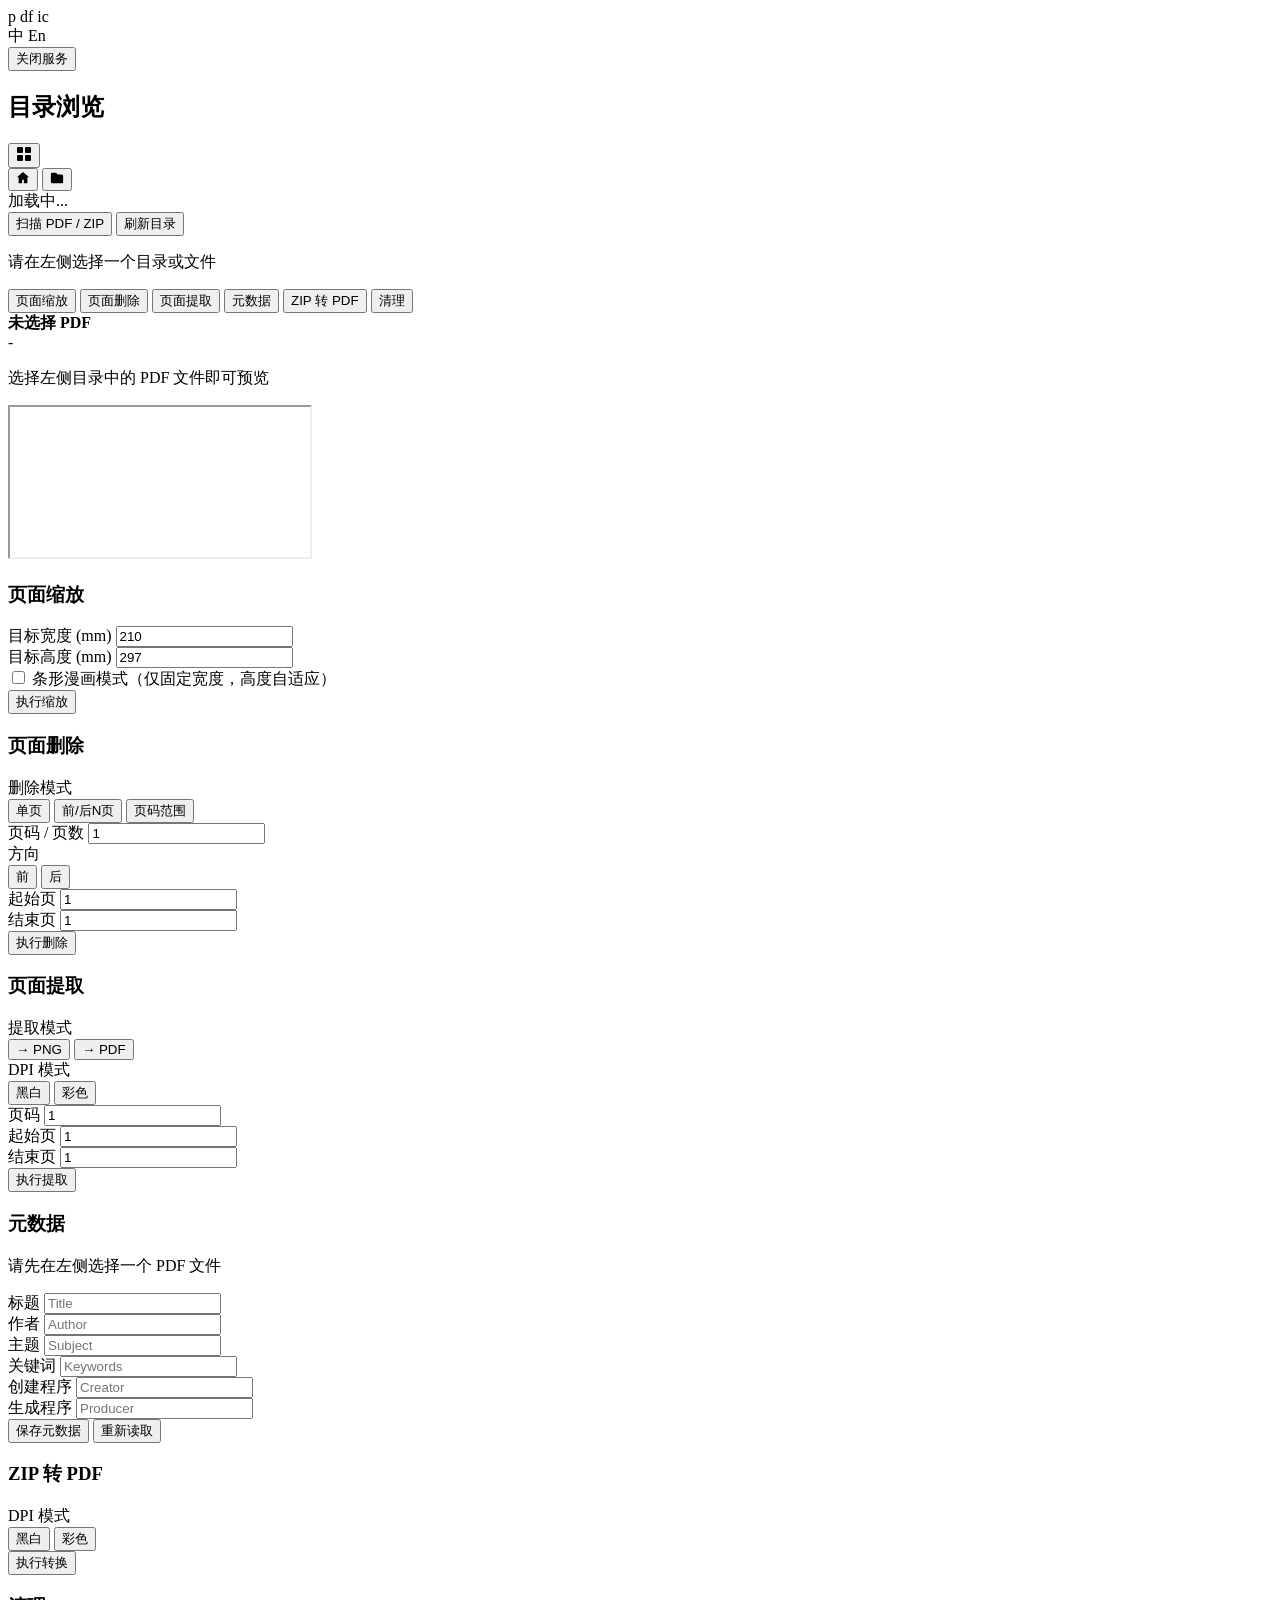
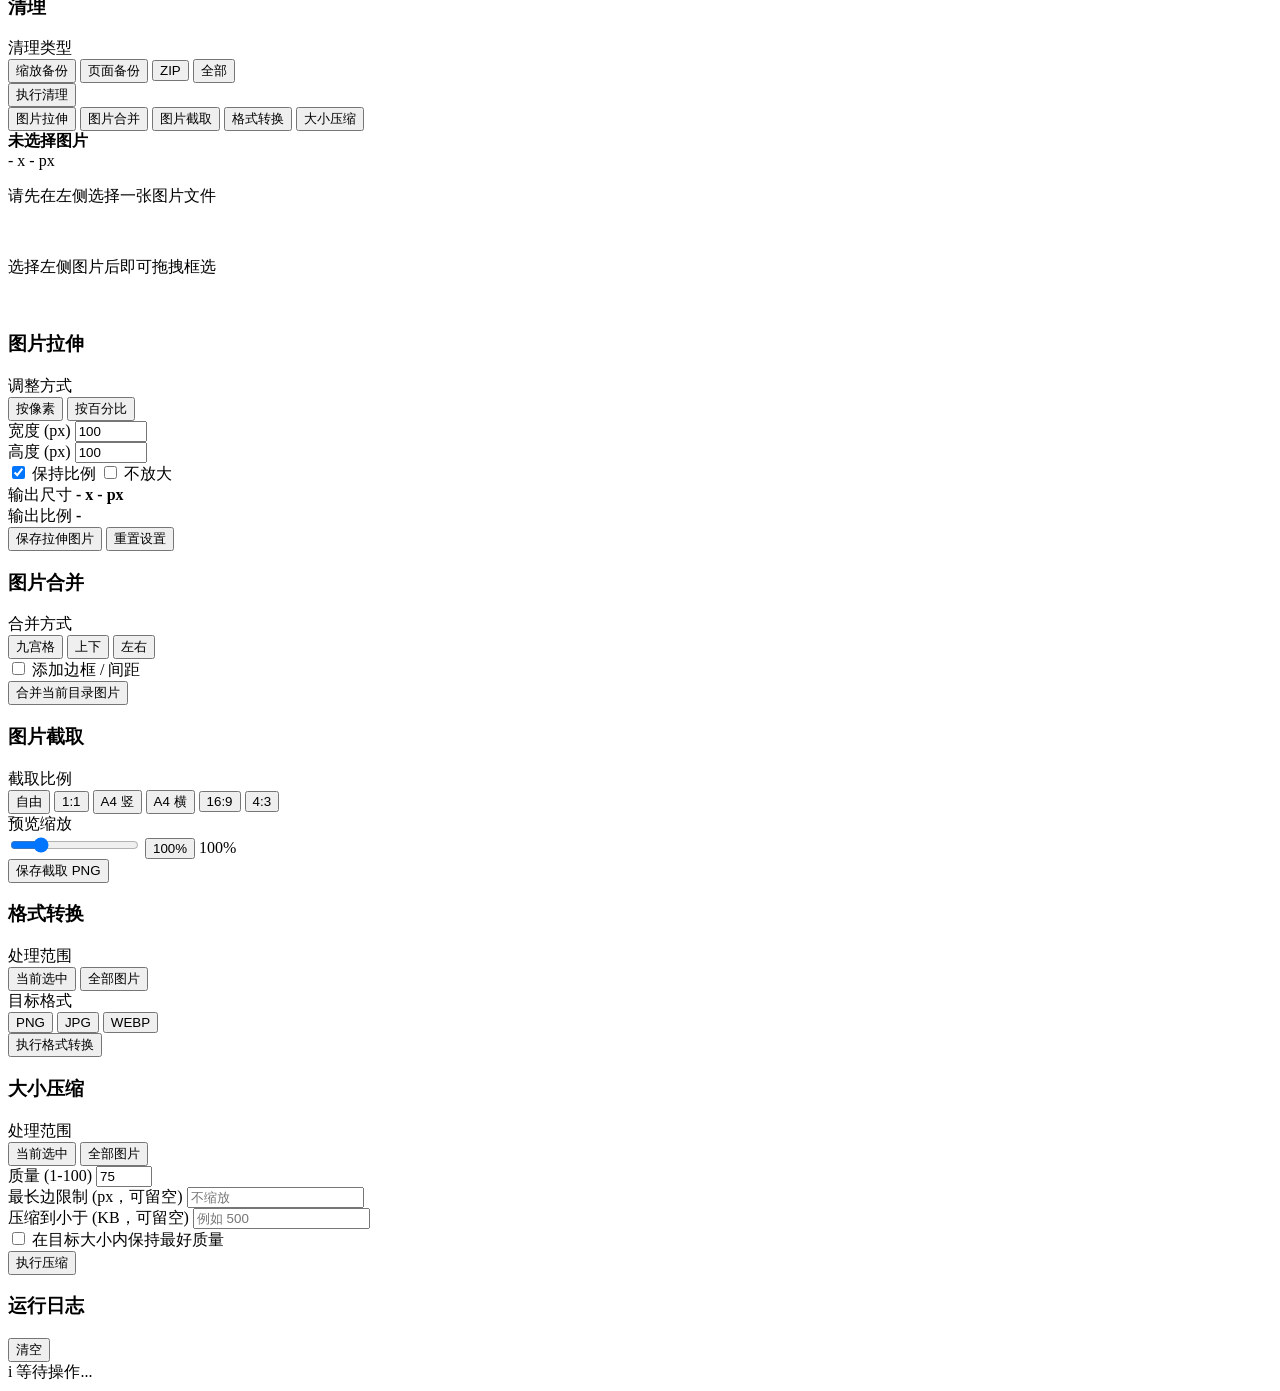
==== pixelforge_web/templates/index.html @ 55b8fd38 "feat(web): add PDF/Image theme colors and redesign delete direction toggle - Introduce per-mode them" ====
<!DOCTYPE html>
<html lang="zh-CN">
<head>
    <meta charset="UTF-8">
    <meta name="viewport" content="width=device-width, initial-scale=1.0">
    <meta http-equiv="Cache-Control" content="no-cache, no-store, must-revalidate">
    <meta http-equiv="Pragma" content="no-cache">
    <meta http-equiv="Expires" content="0">
    <title>PixelForge</title>
    <link rel="stylesheet" href="/static/style.css?v=29">
</head>
<body>
    <header>
        <div class="brand">
            <div class="p-toggle" id="modePill" data-active="pdf" role="button" tabindex="0" data-i18n-title="modePill.title">
                <span class="p-badge">p</span>
                <span class="p-suffix">
                    <span class="p-suffix-text active" data-page="pdf">df</span>
                    <span class="p-suffix-text" data-page="image">ic</span>
                </span>
            </div>
        </div>
        <div class="header-right">
            <div class="lang-toggle" id="langToggle" data-active="zh" role="button" tabindex="0" title="中文 / English">
                <span class="lang-opt active" data-lang="zh">中</span>
                <span class="lang-opt" data-lang="en">En</span>
            </div>
            <button id="shutdownBtn" class="shutdown-btn" data-i18n="shutdownBtn" data-i18n-title="shutdownBtn.title">关闭服务</button>
        </div>
    </header>

    <div class="main-layout">
        <aside class="sidebar" data-root="{{ home }}">
            <div class="sidebar-header">
                <h2 data-i18n="sidebar.title">目录浏览</h2>
                <button id="viewToggleBtn" class="view-toggle-btn" data-i18n-title="viewToggleBtn.title">
                    <svg class="icon-grid" width="16" height="16" viewBox="0 0 16 16" fill="currentColor"><rect x="1" y="1" width="6" height="6" rx="1"/><rect x="9" y="1" width="6" height="6" rx="1"/><rect x="1" y="9" width="6" height="6" rx="1"/><rect x="9" y="9" width="6" height="6" rx="1"/></svg>
                </button>
            </div>
            <div class="path-bar">
                <button id="rootBtn" class="btn btn-sm root-btn" data-i18n-title="rootBtn.title">
                    <svg width="14" height="14" viewBox="0 0 16 16" fill="currentColor"><path d="M8 1L1 7h2v7h4v-4h2v4h4V7h2L8 1z"/></svg>
                </button>
                <button id="openFolderBtn" class="btn btn-sm" data-i18n-title="openFolderBtn.title">
                    <svg width="14" height="14" viewBox="0 0 16 16" fill="currentColor"><path d="M1 3.5A1.5 1.5 0 0 1 2.5 2h3.879a1.5 1.5 0 0 1 1.06.44L9 4H13.5A1.5 1.5 0 0 1 15 5.5v7a1.5 1.5 0 0 1-1.5 1.5h-11A1.5 1.5 0 0 1 1 12.5v-9z"/></svg>
                </button>
            </div>
            <div id="breadcrumb" class="breadcrumb"></div>
            <div id="fileTree" class="file-tree">
                <div class="loading" data-i18n="fileTree.loading">加载中...</div>
            </div>
            <div class="sidebar-footer">
                <button id="scanBtn" class="btn btn-sm" data-i18n="scanBtn">扫描 PDF / ZIP</button>
                <button id="refreshBtn" class="btn btn-sm" data-i18n="refreshBtn">刷新目录</button>
            </div>
        </aside>

        <main class="content">
            <div id="selectionInfo" class="selection-info">
                <p data-i18n="selectionInfo">请在左侧选择一个目录或文件</p>
            </div>

            <section id="pdfPage" class="tool-page active">
                <div class="tabs">
                    <button class="tab active" data-tab="resize" data-i18n="tab.resize">页面缩放</button>
                    <button class="tab" data-tab="delete" data-i18n="tab.delete">页面删除</button>
                    <button class="tab" data-tab="extract" data-i18n="tab.extract">页面提取</button>
                    <button class="tab" data-tab="metadata" data-i18n="tab.metadata">元数据</button>
                    <button class="tab" data-tab="zip2pdf" data-i18n="tab.zip2pdf">ZIP 转 PDF</button>
                    <button class="tab" data-tab="clean" data-i18n="tab.clean">清理</button>
                </div>

                <div class="pdf-preview-pane">
                    <div class="image-preview-head">
                        <div><strong id="pdfPreviewName" data-i18n="pdfPreviewName">未选择 PDF</strong></div>
                        <span class="image-preview-dims" id="pdfPreviewDims">-</span>
                    </div>
                    <div id="previewPlaceholder" class="preview-placeholder">
                        <p data-i18n="previewPlaceholder">选择左侧目录中的 PDF 文件即可预览</p>
                    </div>
                    <div id="previewContainer" class="preview-container hidden">
                        <div class="preview-info" id="previewInfo"></div>
                        <iframe id="previewFrame" class="preview-frame"></iframe>
                    </div>
                </div>

                <div class="pdf-panel-stack">
                    <div class="tab-panel active pdf-tool-panel" id="panel-resize">
                        <div class="image-tool-header"><h3 data-i18n="panel-resize.h3">页面缩放</h3></div>
                        <div class="resize-size-row">
                            <div class="form-group">
                                <label data-i18n="resizeWidth.label">目标宽度 (mm)</label>
                                <input type="number" id="resizeWidth" value="210" step="0.1">
                            </div>
                            <div class="form-group">
                                <label data-i18n="resizeHeight.label">目标高度 (mm)</label>
                                <input type="number" id="resizeHeight" value="297" step="0.1">
                            </div>
                        </div>
                        <div class="form-group checkbox-group">
                            <label><input type="checkbox" id="resizeStrip"> <span data-i18n="resizeStrip.label">条形漫画模式（仅固定宽度，高度自适应）</span></label>
                        </div>
                        <div class="action-row">
                            <button class="btn btn-primary" id="resizeBtn" data-i18n="resizeBtn">执行缩放</button>
                        </div>
                    </div>

                    <div class="tab-panel pdf-tool-panel" id="panel-delete">
                        <div class="image-tool-header"><h3 data-i18n="panel-delete.h3">页面删除</h3></div>
                        <div class="form-group">
                            <label data-i18n="deleteMode.label">删除模式</label>
                            <div class="segmented-control segmented-3col" id="deleteMode">
                                <button class="segmented-option active" data-value="single" data-i18n="deleteMode.single">单页</button>
                                <button class="segmented-option" data-value="range" data-i18n="deleteMode.range">前/后N页</button>
                                <button class="segmented-option" data-value="range-se" data-i18n="deleteMode.range-se">页码范围</button>
                            </div>
                        </div>
                        <div class="resize-size-row">
                            <div class="form-group" id="deleteCountGroup">
                                <label data-i18n="deleteCount.label">页码 / 页数</label>
                                <input type="number" id="deleteCount" value="1" min="1">
                            </div>
                            <div class="form-group" id="deleteBackGroup">
                                <label data-i18n="deleteBack.label">方向</label>
                                <div class="segmented-control" id="deleteBack">
                                    <button type="button" class="segmented-option active" data-value="front" data-i18n="deleteBack.front">前</button>
                                    <button type="button" class="segmented-option" data-value="back" data-i18n="deleteBack.back">后</button>
                                </div>
                            </div>
                            <div class="form-group hidden" id="deleteStartGroup">
                                <label data-i18n="deleteStart.label">起始页</label>
                                <input type="number" id="deleteStart" value="1" min="1">
                            </div>
                            <div class="form-group hidden" id="deleteEndGroup">
                                <label data-i18n="deleteEnd.label">结束页</label>
                                <input type="number" id="deleteEnd" value="1" min="1">
                            </div>
                        </div>
                        <div class="action-row">
                            <button class="btn btn-primary" id="deleteBtn" data-i18n="deleteBtn">执行删除</button>
                        </div>
                    </div>

                    <div class="tab-panel pdf-tool-panel" id="panel-extract">
                        <div class="image-tool-header"><h3 data-i18n="panel-extract.h3">页面提取</h3></div>
                        <div class="form-group">
                            <label data-i18n="extractMode.label">提取模式</label>
                            <div class="segmented-control" id="extractMode">
                                <button class="segmented-option active" data-value="png" data-i18n="extractMode.png">→ PNG</button>
                                <button class="segmented-option" data-value="pdf" data-i18n="extractMode.pdf">→ PDF</button>
                            </div>
                        </div>
                        <div class="form-group" id="extractDpiGroup">
                            <label data-i18n="extractDpi.label">DPI 模式</label>
                            <div class="segmented-control" id="extractDpi">
                                <button class="segmented-option active" data-value="bw" data-i18n="extractDpi.bw">黑白</button>
                                <button class="segmented-option" data-value="color" data-i18n="extractDpi.color">彩色</button>
                            </div>
                        </div>
                        <div class="resize-size-row">
                            <div class="form-group" id="extractPageGroup">
                                <label data-i18n="extractPage.label">页码</label>
                                <input type="number" id="extractPage" value="1" min="1">
                            </div>
                            <div class="form-group hidden" id="extractStartGroup">
                                <label data-i18n="extractStart.label">起始页</label>
                                <input type="number" id="extractStart" value="1" min="1">
                            </div>
                            <div class="form-group hidden" id="extractEndGroup">
                                <label data-i18n="extractEnd.label">结束页</label>
                                <input type="number" id="extractEnd" value="1" min="1">
                            </div>
                        </div>
                        <div class="action-row">
                            <button class="btn btn-primary" id="extractBtn" data-i18n="extractBtn">执行提取</button>
                        </div>
                    </div>

                    <div class="tab-panel pdf-tool-panel" id="panel-metadata">
                        <div class="image-tool-header"><h3 data-i18n="panel-metadata.h3">元数据</h3></div>
                        <div id="metadataPlaceholder" class="metadata-placeholder">
                            <p data-i18n="metadataPlaceholder">请先在左侧选择一个 PDF 文件</p>
                        </div>
                        <div id="metadataForm" class="metadata-form hidden">
                            <div class="metadata-file" id="metadataFileInfo"></div>
                            <div class="resize-size-row">
                                <div class="form-group">
                                    <label data-i18n="metaTitle.label">标题</label>
                                    <input type="text" id="metaTitle" placeholder="Title">
                                </div>
                                <div class="form-group">
                                    <label data-i18n="metaAuthor.label">作者</label>
                                    <input type="text" id="metaAuthor" placeholder="Author">
                                </div>
                            </div>
                            <div class="resize-size-row">
                                <div class="form-group">
                                    <label data-i18n="metaSubject.label">主题</label>
                                    <input type="text" id="metaSubject" placeholder="Subject">
                                </div>
                                <div class="form-group">
                                    <label data-i18n="metaKeywords.label">关键词</label>
                                    <input type="text" id="metaKeywords" placeholder="Keywords">
                                </div>
                            </div>
                            <div class="resize-size-row">
                                <div class="form-group">
                                    <label data-i18n="metaCreator.label">创建程序</label>
                                    <input type="text" id="metaCreator" placeholder="Creator">
                                </div>
                                <div class="form-group">
                                    <label data-i18n="metaProducer.label">生成程序</label>
                                    <input type="text" id="metaProducer" placeholder="Producer">
                                </div>
                            </div>
                            <div class="action-row">
                                <button class="btn btn-primary" id="metadataSaveBtn" data-i18n="metadataSaveBtn">保存元数据</button>
                                <button class="btn" id="metadataReloadBtn" data-i18n="metadataReloadBtn">重新读取</button>
                            </div>
                            <div id="metadataStatus" class="metadata-status"></div>
                        </div>
                    </div>

                    <div class="tab-panel pdf-tool-panel" id="panel-zip2pdf">
                        <div class="image-tool-header"><h3 data-i18n="panel-zip2pdf.h3">ZIP 转 PDF</h3></div>
                        <div class="form-group">
                            <label data-i18n="zipDpi.label">DPI 模式</label>
                            <div class="segmented-control" id="zipDpi">
                                <button class="segmented-option active" data-value="bw" data-i18n="zipDpi.bw">黑白</button>
                                <button class="segmented-option" data-value="color" data-i18n="zipDpi.color">彩色</button>
                            </div>
                        </div>
                        <div class="action-row">
                            <button class="btn btn-primary" id="zip2pdfBtn" data-i18n="zip2pdfBtn">执行转换</button>
                        </div>
                    </div>

                    <div class="tab-panel pdf-tool-panel" id="panel-clean">
                        <div class="image-tool-header"><h3 data-i18n="panel-clean.h3">清理</h3></div>
                        <div class="form-group">
                            <label data-i18n="cleanType.label">清理类型</label>
                            <div class="segmented-control segmented-4col" id="cleanType">
                                <button class="segmented-option active" data-value="x_backup" data-i18n="cleanType.x_backup">缩放备份</button>
                                <button class="segmented-option" data-value="y_backup" data-i18n="cleanType.y_backup">页面备份</button>
                                <button class="segmented-option" data-value="zip" data-i18n="cleanType.zip">ZIP</button>
                                <button class="segmented-option" data-value="all" data-i18n="cleanType.all">全部</button>
                            </div>
                        </div>
                        <div class="action-row">
                            <button class="btn btn-danger" id="cleanBtn" data-i18n="cleanBtn">执行清理</button>
                        </div>
                    </div>
                </div>
            </section>

            <section id="imagePage" class="tool-page">
                <div class="tabs">
                    <button class="tab active" data-image-tab="resize" data-i18n="tab.image.resize">图片拉伸</button>
                    <button class="tab" data-image-tab="merge" data-i18n="tab.image.merge">图片合并</button>
                    <button class="tab" data-image-tab="crop" data-i18n="tab.image.crop">图片截取</button>
                    <button class="tab" data-image-tab="convert" data-i18n="tab.image.convert">格式转换</button>
                    <button class="tab" data-image-tab="compress" data-i18n="tab.image.compress">大小压缩</button>
                </div>

                <div class="image-preview-pane">
                    <div class="image-preview-head">
                        <div><strong id="imagePreviewName" data-i18n="imagePreviewName">未选择图片</strong></div>
                        <span class="image-preview-dims">
                            <span id="imageResizeOrigW">-</span> x <span id="imageResizeOrigH">-</span> px
                        </span>
                    </div>
                    <div id="imagePreviewEmpty" class="image-preview-empty">
                        <p data-i18n="imagePreviewEmpty">请先在左侧选择一张图片文件</p>
                    </div>
                    <div id="imagePreviewFrame" class="image-preview-frame hidden">
                        <img id="imageResizePreview" alt="">
                    </div>
                    <div id="imageCropPreview" class="image-crop-preview hidden">
                        <div id="imageCropPlaceholder" class="crop-placeholder">
                            <p data-i18n="imageCropPlaceholder">选择左侧图片后即可拖拽框选</p>
                        </div>
                        <div id="imageCropStageWrap" class="crop-stage-wrap hidden">
                            <div id="imageCropStage" class="crop-stage">
                                <img id="imageCropImage" alt="">
                                <div id="imageCropBox" class="crop-box hidden">
                                    <span class="crop-handle crop-handle-nw" data-handle="nw"></span>
                                    <span class="crop-handle crop-handle-n" data-handle="n"></span>
                                    <span class="crop-handle crop-handle-ne" data-handle="ne"></span>
                                    <span class="crop-handle crop-handle-e" data-handle="e"></span>
                                    <span class="crop-handle crop-handle-se" data-handle="se"></span>
                                    <span class="crop-handle crop-handle-s" data-handle="s"></span>
                                    <span class="crop-handle crop-handle-sw" data-handle="sw"></span>
                                    <span class="crop-handle crop-handle-w" data-handle="w"></span>
                                </div>
                            </div>
                        </div>
                    </div>
                </div>

                <div class="image-panel-stack">
                    <div class="tab-panel active image-tool-panel" id="image-panel-resize">
                        <div class="image-tool-header"><h3 data-i18n="image-panel-resize.h3">图片拉伸</h3></div>
                        <div class="form-group">
                            <label data-i18n="imageResizeMode.label">调整方式</label>
                            <div class="segmented-control">
                                <button class="segmented-option active" data-resize-mode="pixel" data-i18n="imageResizeMode.pixel">按像素</button>
                                <button class="segmented-option" data-resize-mode="percent" data-i18n="imageResizeMode.percent">按百分比</button>
                            </div>
                        </div>
                        <div class="resize-size-row">
                            <div class="form-group">
                                <label id="imageResizeWidthLabel" data-i18n="imageResizeWidthLabel">宽度 (px)</label>
                                <input type="number" id="imageResizeWidthPct" value="100" min="1" max="20000" step="1">
                            </div>
                            <div class="form-group">
                                <label id="imageResizeHeightLabel" data-i18n="imageResizeHeightLabel">高度 (px)</label>
                                <input type="number" id="imageResizeHeightPct" value="100" min="1" max="20000" step="1">
                            </div>
                        </div>
                        <div class="checkbox-list resize-checks">
                            <label><input type="checkbox" id="imageResizeKeepRatio" checked> <span data-i18n="imageResizeKeepRatio">保持比例</span></label>
                            <label><input type="checkbox" id="imageResizeNoEnlarge"> <span data-i18n="imageResizeNoEnlarge">不放大</span></label>
                        </div>
                        <div class="image-resize-summary">
                            <div>
                                <span class="image-resize-summary-label" data-i18n="imageResizeSummary.size">输出尺寸</span>
                                <strong><span id="imageResizeCalcW">-</span> x <span id="imageResizeCalcH">-</span> px</strong>
                            </div>
                            <div>
                                <span class="image-resize-summary-label" data-i18n="imageResizeSummary.ratio">输出比例</span>
                                <strong id="imageResizeCalcRatio">-</strong>
                            </div>
                        </div>
                        <div class="action-row">
                            <button class="btn btn-primary" id="imageResizeBtn" data-i18n="imageResizeBtn">保存拉伸图片</button>
                            <button class="btn" id="imageResizeResetBtn" data-i18n="imageResizeResetBtn">重置设置</button>
                        </div>
                    </div>

                    <div class="tab-panel image-tool-panel" id="image-panel-merge">
                        <div class="image-tool-header"><h3 data-i18n="image-panel-merge.h3">图片合并</h3></div>
                        <div class="form-group">
                            <label data-i18n="imageMergeMode.label">合并方式</label>
                            <div class="segmented-control segmented-3col" id="imageMergeMode">
                                <button class="segmented-option active" data-value="grid" data-i18n="imageMergeMode.grid">九宫格</button>
                                <button class="segmented-option" data-value="vertical" data-i18n="imageMergeMode.vertical">上下</button>
                                <button class="segmented-option" data-value="horizontal" data-i18n="imageMergeMode.horizontal">左右</button>
                            </div>
                        </div>
                        <div class="form-group">
                            <label class="checkbox-inline"><input type="checkbox" id="imageMergeBorder"> <span data-i18n="imageMergeBorder">添加边框 / 间距</span></label>
                        </div>
                        <div class="action-row">
                            <button class="btn btn-primary" id="imageMergeBtn" data-i18n="imageMergeBtn">合并当前目录图片</button>
                        </div>
                    </div>

                    <div class="tab-panel image-tool-panel" id="image-panel-crop">
                        <div class="image-tool-header"><h3 data-i18n="image-panel-crop.h3">图片截取</h3></div>
                        <div class="form-group">
                            <label data-i18n="imageCropRatio.label">截取比例</label>
                            <div class="segmented-control image-crop-ratio-grid" id="imageCropRatio">
                                <button class="segmented-option active" data-crop-ratio="free" data-i18n="imageCropRatio.free">自由</button>
                                <button class="segmented-option" data-crop-ratio="1:1">1:1</button>
                                <button class="segmented-option" data-crop-ratio="a4p" data-i18n="imageCropRatio.a4p">A4 竖</button>
                                <button class="segmented-option" data-crop-ratio="a4l" data-i18n="imageCropRatio.a4l">A4 横</button>
                                <button class="segmented-option" data-crop-ratio="16:9">16:9</button>
                                <button class="segmented-option" data-crop-ratio="4:3">4:3</button>
                            </div>
                        </div>
                        <div class="form-group">
                            <label data-i18n="imageCropZoom.label">预览缩放</label>
                            <div class="image-crop-zoom-row">
                                <input type="range" id="imageCropZoom" class="crop-zoom" min="50" max="300" value="100" step="10">
                                <button class="btn btn-sm" id="imageCropZoomResetBtn">100%</button>
                                <span id="imageCropZoomLabel" class="crop-zoom-label">100%</span>
                            </div>
                        </div>
                        <div class="action-row image-crop-action-row">
                            <button class="btn btn-primary" id="imageCropSaveBtn" data-i18n="imageCropSaveBtn">保存截取 PNG</button>
                        </div>
                    </div>

                    <div class="tab-panel image-tool-panel" id="image-panel-convert">
                        <div class="image-tool-header"><h3 data-i18n="image-panel-convert.h3">格式转换</h3></div>
                        <div class="image-options-grid">
                            <div class="form-group">
                                <label data-i18n="imageConvertScope.label">处理范围</label>
                                <div class="segmented-control" id="imageConvertScope">
                                    <button class="segmented-option active" data-value="selected" data-i18n="imageConvertScope.selected">当前选中</button>
                                    <button class="segmented-option" data-value="all" data-i18n="imageConvertScope.all">全部图片</button>
                                </div>
                            </div>
                            <div class="form-group">
                                <label data-i18n="imageConvertFormat.label">目标格式</label>
                                <div class="segmented-control segmented-3col" id="imageConvertFormat">
                                    <button class="segmented-option active" data-value="png">PNG</button>
                                    <button class="segmented-option" data-value="jpg">JPG</button>
                                    <button class="segmented-option" data-value="webp">WEBP</button>
                                </div>
                            </div>
                        </div>
                        <div class="action-row">
                            <button class="btn btn-primary" id="imageConvertBtn" data-i18n="imageConvertBtn">执行格式转换</button>
                        </div>
                    </div>

                    <div class="tab-panel image-tool-panel" id="image-panel-compress">
                        <div class="image-tool-header"><h3 data-i18n="image-panel-compress.h3">大小压缩</h3></div>
                        <div class="image-options-grid">
                            <div class="form-group">
                                <label data-i18n="imageCompressScope.label">处理范围</label>
                                <div class="segmented-control" id="imageCompressScope">
                                    <button class="segmented-option active" data-value="selected" data-i18n="imageCompressScope.selected">当前选中</button>
                                    <button class="segmented-option" data-value="all" data-i18n="imageCompressScope.all">全部图片</button>
                                </div>
                            </div>
                            <div class="form-group">
                                <label data-i18n="imageCompressQuality.label">质量 (1-100)</label>
                                <input type="number" id="imageCompressQuality" value="75" min="1" max="100">
                            </div>
                        </div>
                        <div class="form-group">
                            <label data-i18n="imageCompressMaxSide.label">最长边限制 (px，可留空)</label>
                            <input type="number" id="imageCompressMaxSide" min="1" data-i18n-placeholder="imageCompressMaxSide.placeholder" placeholder="不缩放">
                        </div>
                        <div class="form-group">
                            <label data-i18n="imageCompressTargetKb.label">压缩到小于 (KB，可留空)</label>
                            <input type="number" id="imageCompressTargetKb" min="1" data-i18n-placeholder="imageCompressTargetKb.placeholder" placeholder="例如 500">
                        </div>
                        <div class="checkbox-list">
                            <label><input type="checkbox" id="imageCompressBestQuality"> <span data-i18n="imageCompressBestQuality">在目标大小内保持最好质量</span></label>
                        </div>
                        <div class="action-row">
                            <button class="btn btn-primary" id="imageCompressBtn" data-i18n="imageCompressBtn">执行压缩</button>
                        </div>
                    </div>
                </div>
            </section>

            <div class="log-section">
                <div class="log-header">
                    <h3 data-i18n="log.title">运行日志</h3>
                    <button id="clearLogBtn" class="btn btn-sm" data-i18n="clearLogBtn">清空</button>
                </div>
                <div id="logOutput" class="log-output">
                    <div class="log-line log-line-muted">
                        <span class="log-icon">i</span>
                        <span class="log-message" data-i18n="log.waiting">等待操作...</span>
                    </div>
                </div>
            </div>
        </main>
    </div>

    <script src="/static/translations.js?v=29"></script>
    <script src="/static/app.js?v=29"></script>
    <script src="/static/api.js?v=29"></script>
    <script src="/static/browser.js?v=29"></script>
    <script src="/static/pdf-preview.js?v=29"></script>
    <script src="/static/image-tools.js?v=29"></script>
    <script src="/static/actions.js?v=29"></script>
</body>
</html>
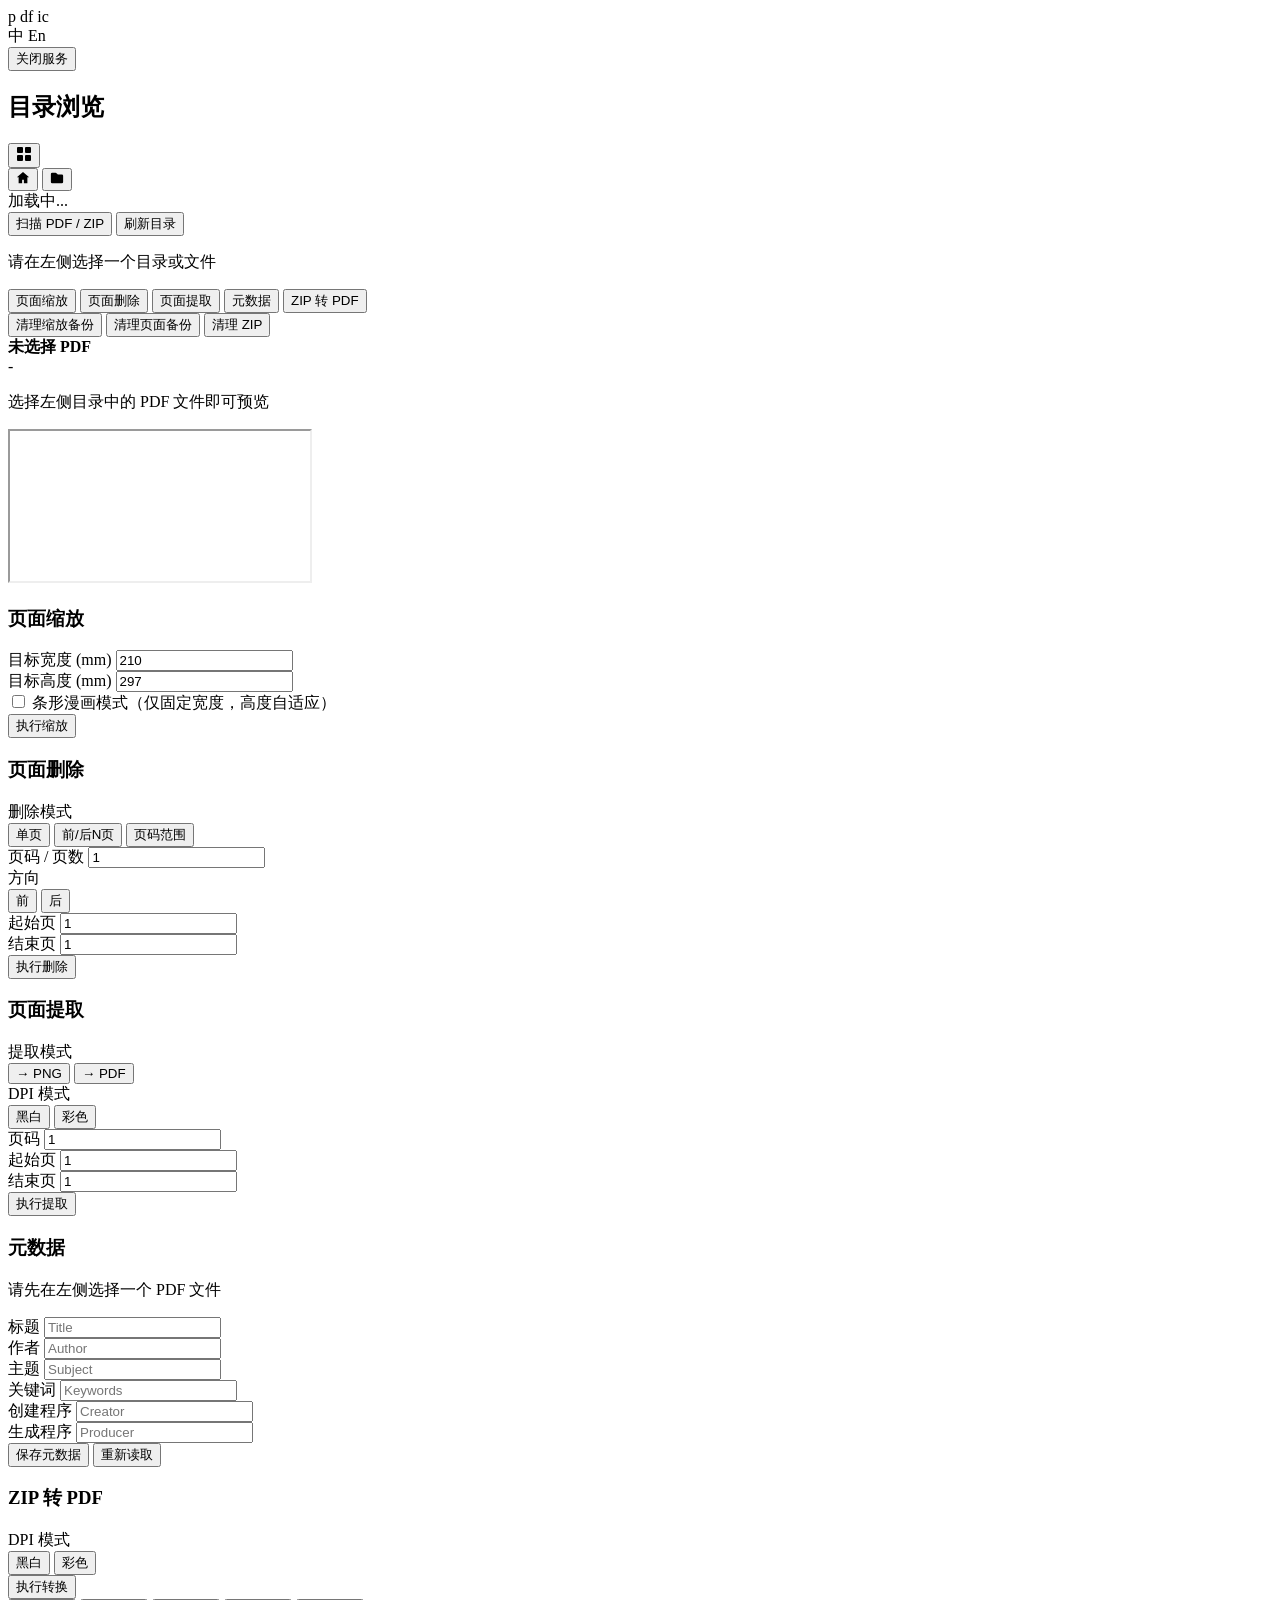
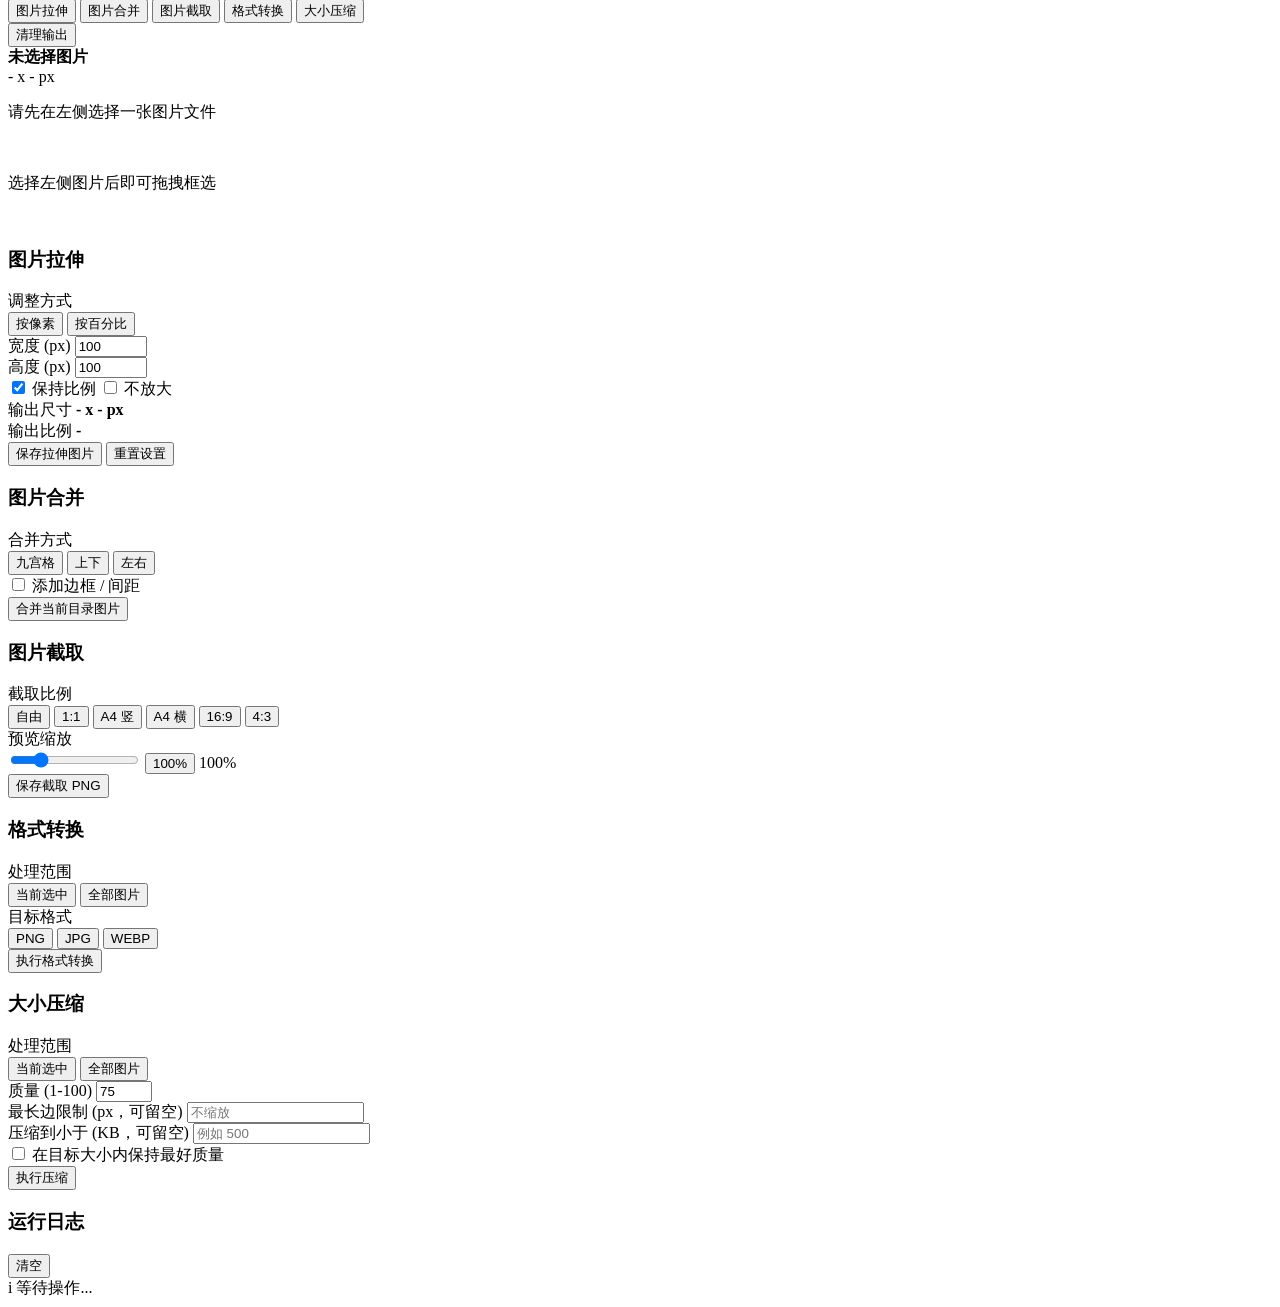
==== commit f96bc450: "Modify: Split clear button and display on tool bar" ====
--- a/pixelforge_web/templates/index.html
+++ b/pixelforge_web/templates/index.html
@@ -7,7 +7,7 @@
     <meta http-equiv="Pragma" content="no-cache">
     <meta http-equiv="Expires" content="0">
     <title>PixelForge</title>
-    <link rel="stylesheet" href="/static/style.css?v=29">
+    <link rel="stylesheet" href="/static/style.css?v=30">
 </head>
 <body>
     <header>
@@ -67,7 +67,11 @@
                     <button class="tab" data-tab="extract" data-i18n="tab.extract">页面提取</button>
                     <button class="tab" data-tab="metadata" data-i18n="tab.metadata">元数据</button>
                     <button class="tab" data-tab="zip2pdf" data-i18n="tab.zip2pdf">ZIP 转 PDF</button>
-                    <button class="tab" data-tab="clean" data-i18n="tab.clean">清理</button>
+                    <div class="tab-clean">
+                        <button class="btn btn-sm btn-danger clean-btn" data-clean-type="backup_resize" data-i18n="cleanType.backup_resize">清理缩放备份</button>
+                        <button class="btn btn-sm btn-danger clean-btn" data-clean-type="backup_page_ops" data-i18n="cleanType.backup_page_ops">清理页面备份</button>
+                        <button class="btn btn-sm btn-danger clean-btn" data-clean-type="zip" data-i18n="cleanType.zip">清理 ZIP</button>
+                    </div>
                 </div>
 
                 <div class="pdf-preview-pane">
@@ -232,22 +236,6 @@
                         </div>
                         <div class="action-row">
                             <button class="btn btn-primary" id="zip2pdfBtn" data-i18n="zip2pdfBtn">执行转换</button>
-                        </div>
-                    </div>
-
-                    <div class="tab-panel pdf-tool-panel" id="panel-clean">
-                        <div class="image-tool-header"><h3 data-i18n="panel-clean.h3">清理</h3></div>
-                        <div class="form-group">
-                            <label data-i18n="cleanType.label">清理类型</label>
-                            <div class="segmented-control segmented-4col" id="cleanType">
-                                <button class="segmented-option active" data-value="x_backup" data-i18n="cleanType.x_backup">缩放备份</button>
-                                <button class="segmented-option" data-value="y_backup" data-i18n="cleanType.y_backup">页面备份</button>
-                                <button class="segmented-option" data-value="zip" data-i18n="cleanType.zip">ZIP</button>
-                                <button class="segmented-option" data-value="all" data-i18n="cleanType.all">全部</button>
-                            </div>
-                        </div>
-                        <div class="action-row">
-                            <button class="btn btn-danger" id="cleanBtn" data-i18n="cleanBtn">执行清理</button>
                         </div>
                     </div>
                 </div>
@@ -260,6 +248,9 @@
                     <button class="tab" data-image-tab="crop" data-i18n="tab.image.crop">图片截取</button>
                     <button class="tab" data-image-tab="convert" data-i18n="tab.image.convert">格式转换</button>
                     <button class="tab" data-image-tab="compress" data-i18n="tab.image.compress">大小压缩</button>
+                    <div class="tab-clean">
+                        <button class="btn btn-sm btn-danger clean-btn" data-clean-type="output_images" data-i18n="cleanType.output_images">清理输出</button>
+                    </div>
                 </div>
 
                 <div class="image-preview-pane">
@@ -453,12 +444,12 @@
         </main>
     </div>
 
-    <script src="/static/translations.js?v=29"></script>
-    <script src="/static/app.js?v=29"></script>
-    <script src="/static/api.js?v=29"></script>
-    <script src="/static/browser.js?v=29"></script>
-    <script src="/static/pdf-preview.js?v=29"></script>
-    <script src="/static/image-tools.js?v=29"></script>
-    <script src="/static/actions.js?v=29"></script>
+    <script src="/static/translations.js?v=30"></script>
+    <script src="/static/app.js?v=30"></script>
+    <script src="/static/api.js?v=30"></script>
+    <script src="/static/browser.js?v=30"></script>
+    <script src="/static/pdf-preview.js?v=30"></script>
+    <script src="/static/image-tools.js?v=30"></script>
+    <script src="/static/actions.js?v=30"></script>
 </body>
 </html>
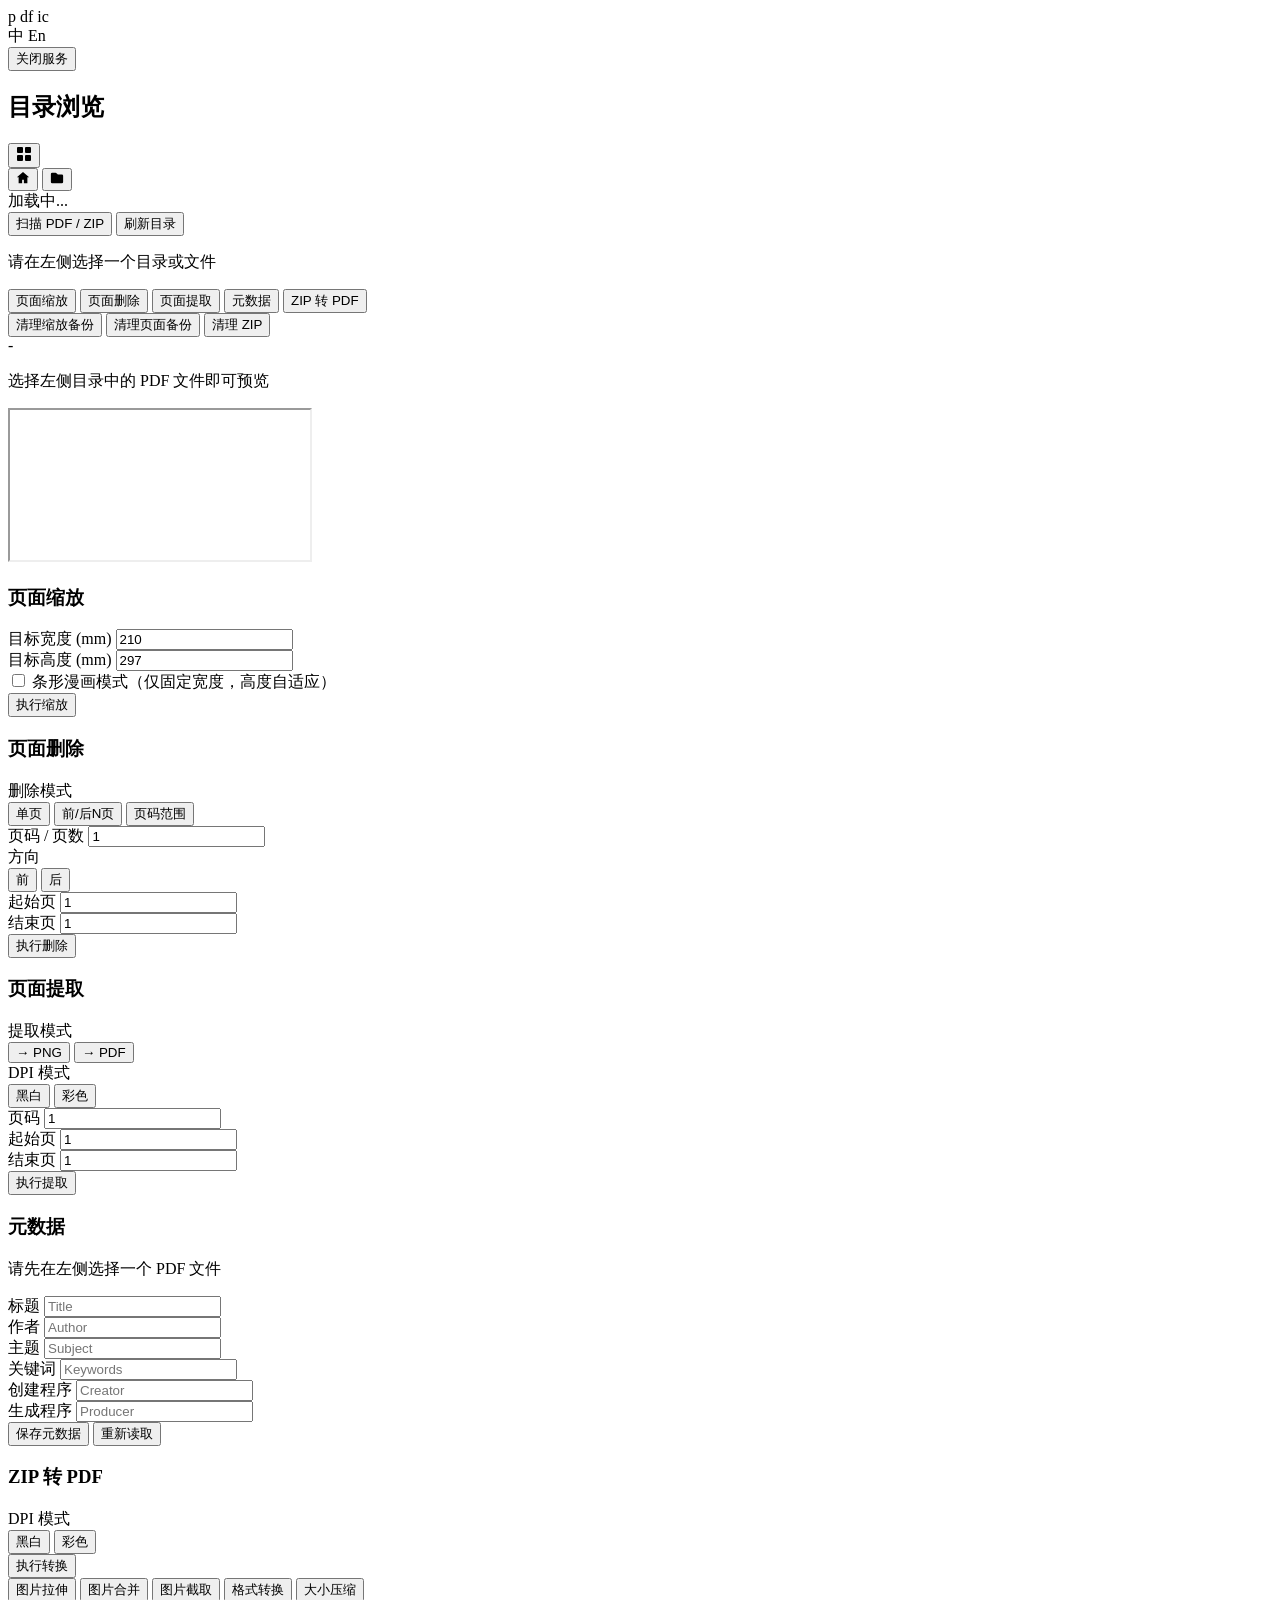
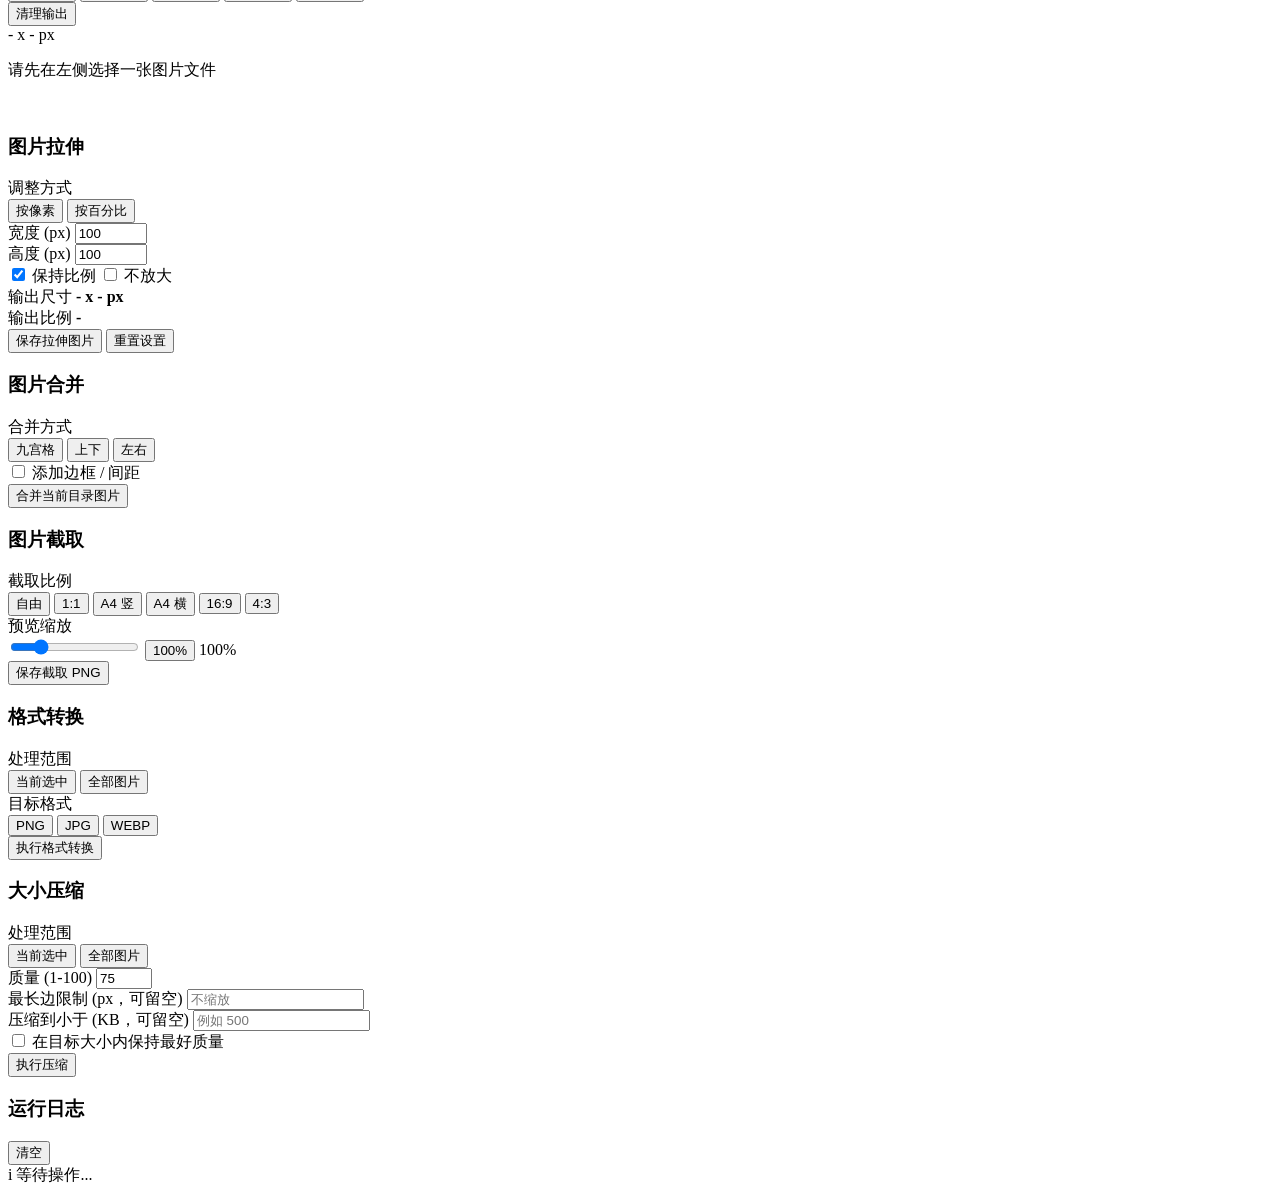
==== commit aa8a92bf: "Rebuild image crop UI on shared preview" ====
--- a/pixelforge_web/templates/index.html
+++ b/pixelforge_web/templates/index.html
@@ -7,7 +7,7 @@
     <meta http-equiv="Pragma" content="no-cache">
     <meta http-equiv="Expires" content="0">
     <title>PixelForge</title>
-    <link rel="stylesheet" href="/static/style.css?v=30">
+    <link rel="stylesheet" href="/static/style.css?v=33">
 </head>
 <body>
     <header>
@@ -76,14 +76,12 @@
 
                 <div class="pdf-preview-pane">
                     <div class="image-preview-head">
-                        <div><strong id="pdfPreviewName" data-i18n="pdfPreviewName">未选择 PDF</strong></div>
                         <span class="image-preview-dims" id="pdfPreviewDims">-</span>
                     </div>
                     <div id="previewPlaceholder" class="preview-placeholder">
                         <p data-i18n="previewPlaceholder">选择左侧目录中的 PDF 文件即可预览</p>
                     </div>
                     <div id="previewContainer" class="preview-container hidden">
-                        <div class="preview-info" id="previewInfo"></div>
                         <iframe id="previewFrame" class="preview-frame"></iframe>
                     </div>
                 </div>
@@ -255,7 +253,6 @@
 
                 <div class="image-preview-pane">
                     <div class="image-preview-head">
-                        <div><strong id="imagePreviewName" data-i18n="imagePreviewName">未选择图片</strong></div>
                         <span class="image-preview-dims">
                             <span id="imageResizeOrigW">-</span> x <span id="imageResizeOrigH">-</span> px
                         </span>
@@ -264,24 +261,18 @@
                         <p data-i18n="imagePreviewEmpty">请先在左侧选择一张图片文件</p>
                     </div>
                     <div id="imagePreviewFrame" class="image-preview-frame hidden">
-                        <img id="imageResizePreview" alt="">
-                    </div>
-                    <div id="imageCropPreview" class="image-crop-preview hidden">
-                        <div id="imageCropPlaceholder" class="crop-placeholder">
-                            <p data-i18n="imageCropPlaceholder">选择左侧图片后即可拖拽框选</p>
-                        </div>
-                        <div id="imageCropStageWrap" class="crop-stage-wrap hidden">
-                            <div id="imageCropStage" class="crop-stage">
-                                <img id="imageCropImage" alt="">
+                        <div id="imagePreviewCanvas" class="image-preview-canvas">
+                            <img id="imageResizePreview" alt="">
+                            <div id="imageCropOverlay" class="image-crop-overlay hidden">
                                 <div id="imageCropBox" class="crop-box hidden">
-                                    <span class="crop-handle crop-handle-nw" data-handle="nw"></span>
-                                    <span class="crop-handle crop-handle-n" data-handle="n"></span>
-                                    <span class="crop-handle crop-handle-ne" data-handle="ne"></span>
-                                    <span class="crop-handle crop-handle-e" data-handle="e"></span>
-                                    <span class="crop-handle crop-handle-se" data-handle="se"></span>
-                                    <span class="crop-handle crop-handle-s" data-handle="s"></span>
-                                    <span class="crop-handle crop-handle-sw" data-handle="sw"></span>
-                                    <span class="crop-handle crop-handle-w" data-handle="w"></span>
+                                    <span class="crop-handle crop-handle-nw" data-crop-handle="nw"></span>
+                                    <span class="crop-handle crop-handle-n" data-crop-handle="n"></span>
+                                    <span class="crop-handle crop-handle-ne" data-crop-handle="ne"></span>
+                                    <span class="crop-handle crop-handle-e" data-crop-handle="e"></span>
+                                    <span class="crop-handle crop-handle-se" data-crop-handle="se"></span>
+                                    <span class="crop-handle crop-handle-s" data-crop-handle="s"></span>
+                                    <span class="crop-handle crop-handle-sw" data-crop-handle="sw"></span>
+                                    <span class="crop-handle crop-handle-w" data-crop-handle="w"></span>
                                 </div>
                             </div>
                         </div>
@@ -444,12 +435,12 @@
         </main>
     </div>
 
-    <script src="/static/translations.js?v=30"></script>
-    <script src="/static/app.js?v=30"></script>
-    <script src="/static/api.js?v=30"></script>
-    <script src="/static/browser.js?v=30"></script>
-    <script src="/static/pdf-preview.js?v=30"></script>
-    <script src="/static/image-tools.js?v=30"></script>
-    <script src="/static/actions.js?v=30"></script>
+    <script src="/static/translations.js?v=33"></script>
+    <script src="/static/app.js?v=33"></script>
+    <script src="/static/api.js?v=33"></script>
+    <script src="/static/browser.js?v=33"></script>
+    <script src="/static/pdf-preview.js?v=33"></script>
+    <script src="/static/image-tools.js?v=33"></script>
+    <script src="/static/actions.js?v=33"></script>
 </body>
 </html>
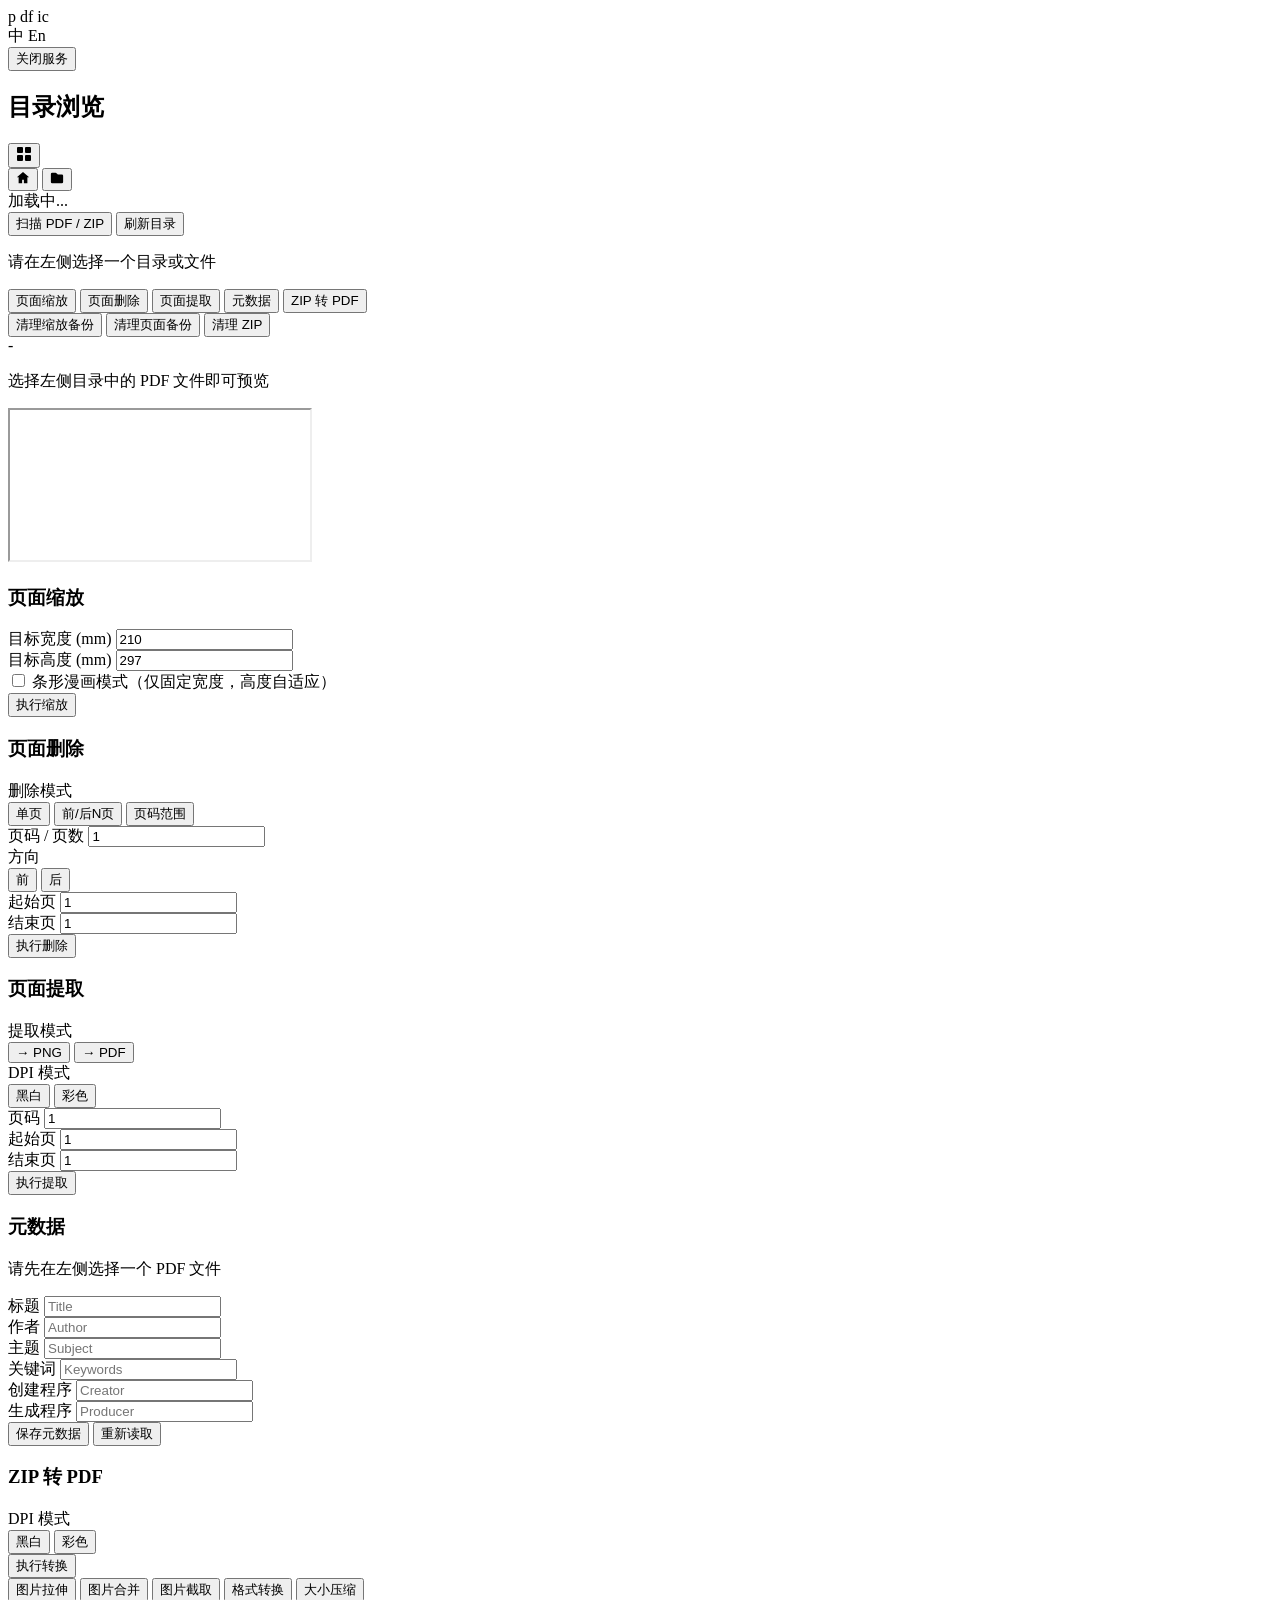
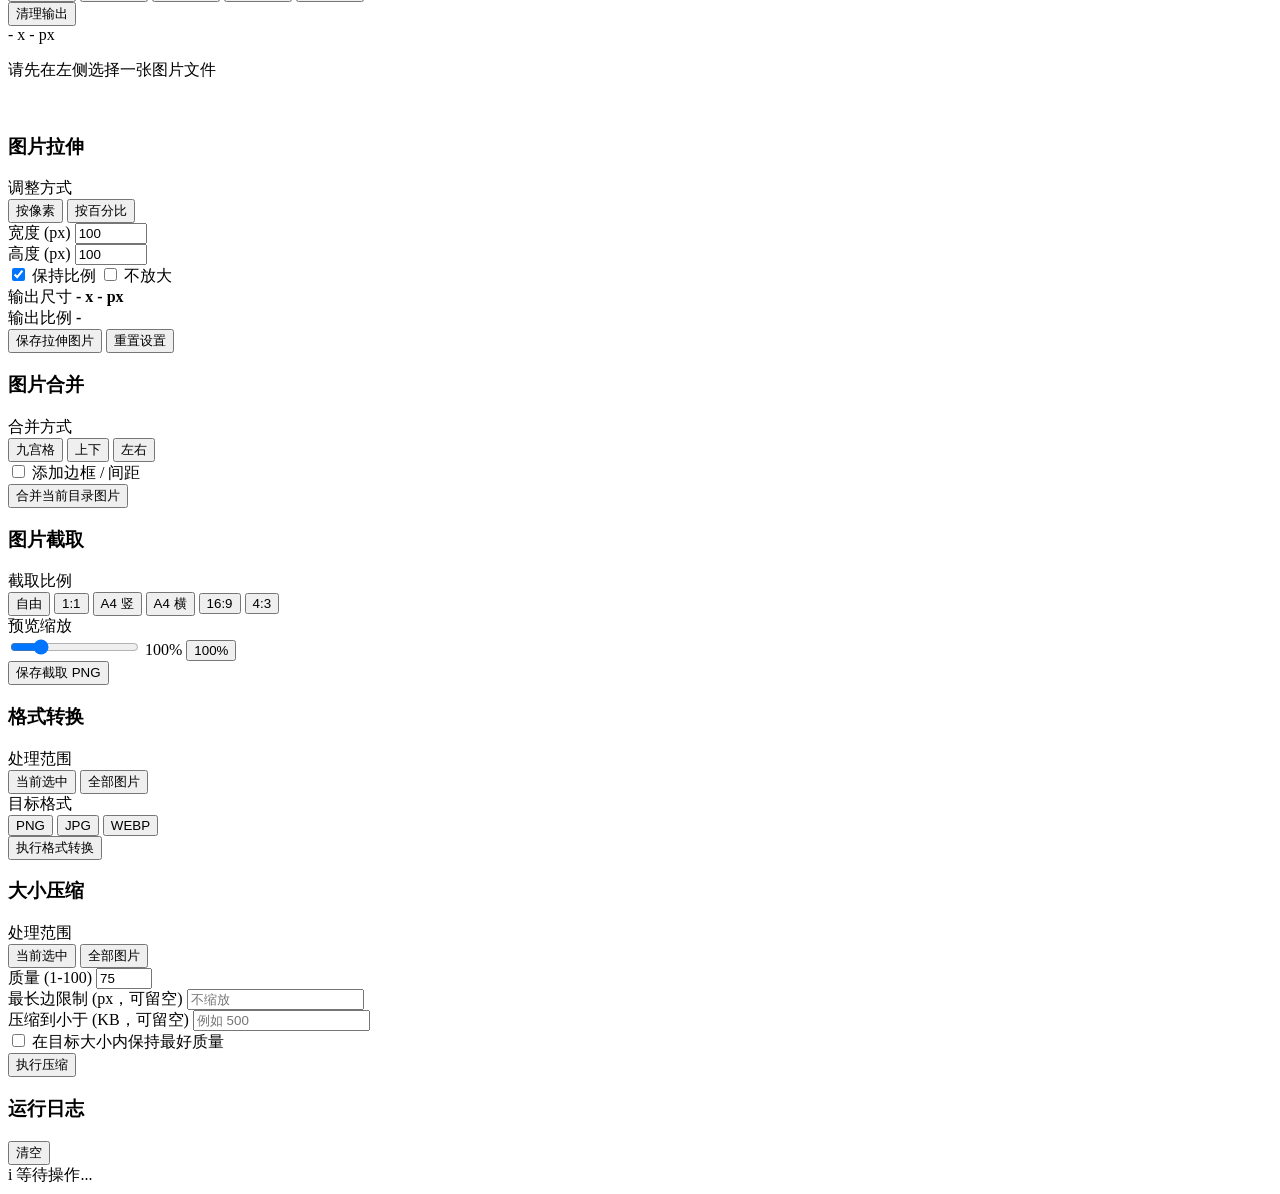
==== commit 51520ce9: "Refactor PDF handling and introduce new tools - Updated pdf-preview.js to use PF namespace for state" ====
--- a/pixelforge_web/templates/index.html
+++ b/pixelforge_web/templates/index.html
@@ -7,7 +7,7 @@
     <meta http-equiv="Pragma" content="no-cache">
     <meta http-equiv="Expires" content="0">
     <title>PixelForge</title>
-    <link rel="stylesheet" href="/static/style.css?v=33">
+    <link rel="stylesheet" href="/static/style.css?v=35">
 </head>
 <body>
     <header>
@@ -354,8 +354,8 @@
                             <label data-i18n="imageCropZoom.label">预览缩放</label>
                             <div class="image-crop-zoom-row">
                                 <input type="range" id="imageCropZoom" class="crop-zoom" min="50" max="300" value="100" step="10">
+                                <span id="imageCropZoomLabel" class="crop-zoom-label">100%</span>
                                 <button class="btn btn-sm" id="imageCropZoomResetBtn">100%</button>
-                                <span id="imageCropZoomLabel" class="crop-zoom-label">100%</span>
                             </div>
                         </div>
                         <div class="action-row image-crop-action-row">
@@ -435,12 +435,16 @@
         </main>
     </div>
 
-    <script src="/static/translations.js?v=33"></script>
-    <script src="/static/app.js?v=33"></script>
-    <script src="/static/api.js?v=33"></script>
-    <script src="/static/browser.js?v=33"></script>
-    <script src="/static/pdf-preview.js?v=33"></script>
-    <script src="/static/image-tools.js?v=33"></script>
-    <script src="/static/actions.js?v=33"></script>
+    <script src="/static/translations.js?v=35"></script>
+    <script src="/static/app.js?v=35"></script>
+    <script src="/static/api.js?v=35"></script>
+    <script src="/static/browser.js?v=35"></script>
+    <script src="/static/pdf-preview.js?v=35"></script>
+    <script src="/static/actions.js?v=35"></script>
+    <script src="/static/pdf-tools.js?v=35"></script>
+    <script src="/static/image-preview.js?v=35"></script>
+    <script src="/static/image-crop.js?v=35"></script>
+    <script src="/static/image-resize.js?v=35"></script>
+    <script src="/static/image-batch-tools.js?v=35"></script>
 </body>
 </html>
